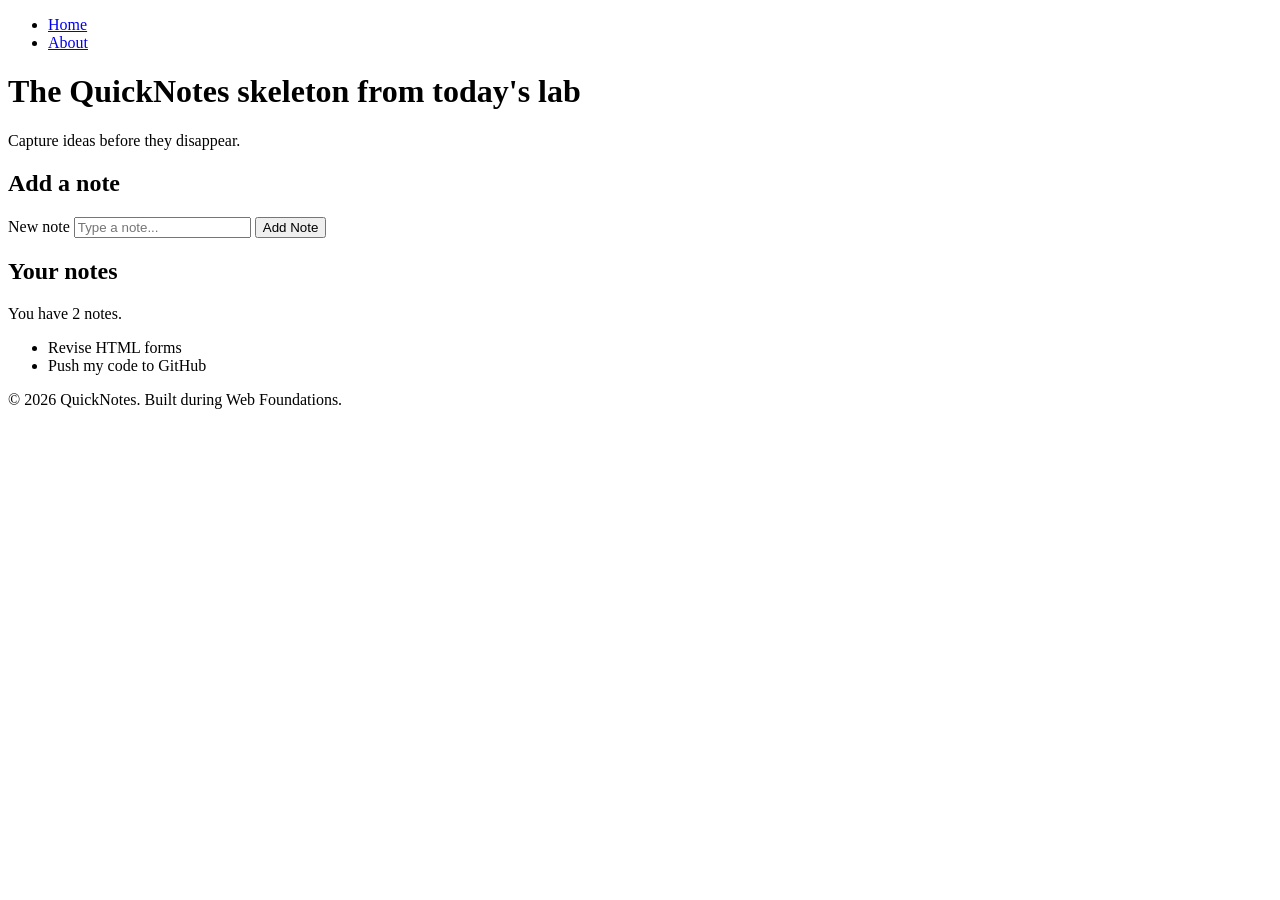
==== day-1/index.html @ 405df616 "Add Day 1 HTML files" ====
<!DOCTYPE html>
<html lang="en">
  <head>
    <meta charset="UTF-8" />
    <meta name="viewport" content="width=device-width, initial-scale=1.0" />
    <title>Quick Notes</title>
  </head>
  <body>
    <header>
      <nav>
        <ul>
          <li><a href="index.html">Home</a></li>
          <li><a href="about.html">About</a></li>
        </ul>
      </nav>
      <h1>The QuickNotes skeleton from today's lab</h1>
      <p>Capture ideas before they disappear.</p>
    </header>
 
    <main>
      <section>
        <h2>Add a note</h2>
        <form id="note-form">
          <label for="note-input">New note</label>
          <input type="text" id="note-input" placeholder="Type a note..." />
          <button type="submit">Add Note</button>
        </form>
      </section>
 
      <section>
        <h2>Your notes</h2>
        <p id="note-count">You have 2 notes.</p>
        <ul id="notes-list">
          <li>Revise HTML forms</li>
          <li>Push my code to GitHub</li>
        </ul>
      </section>
    </main>
 
    <footer>
      <p>&copy; 2026 QuickNotes. Built during Web Foundations.</p>
    </footer>
  </body>
</html>
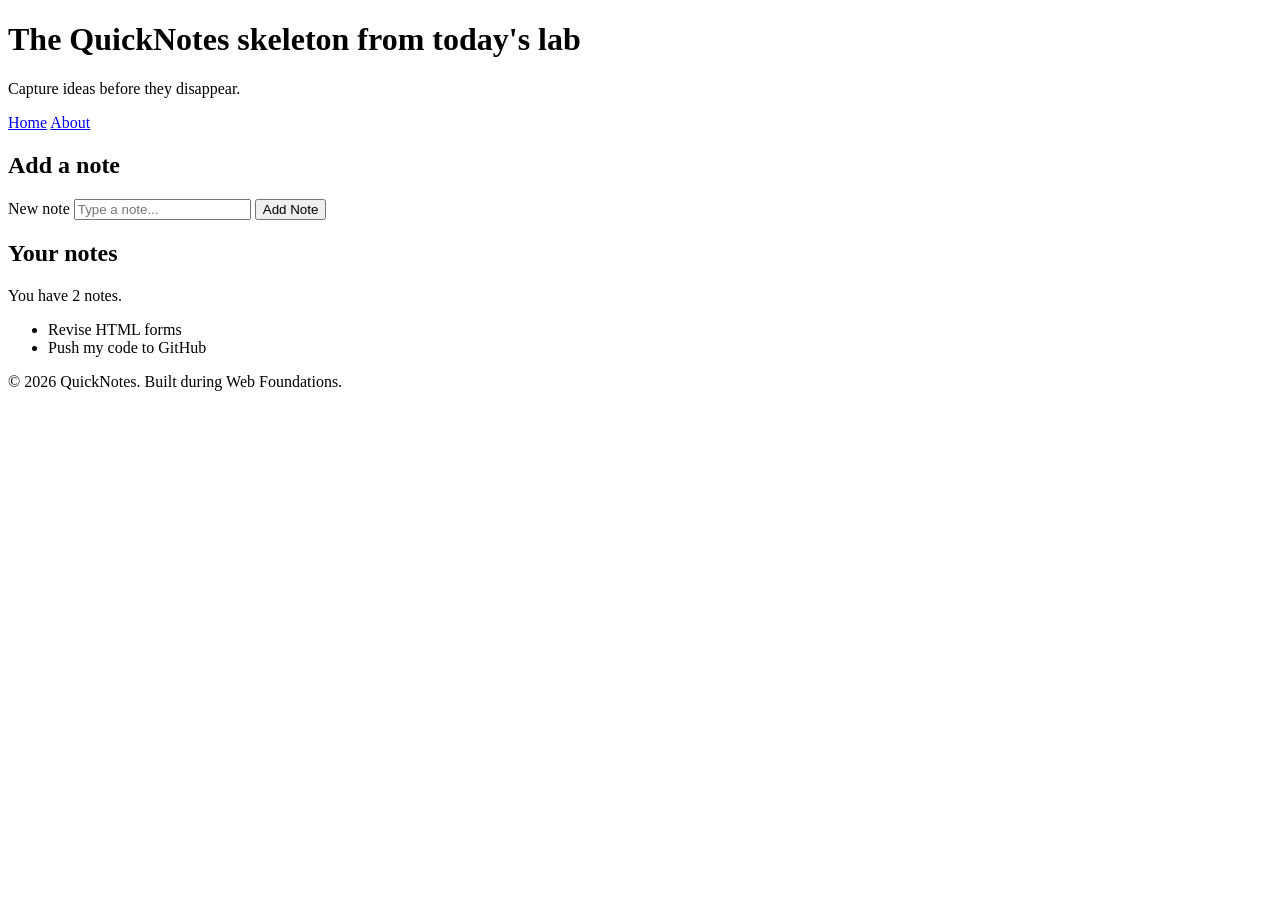
==== commit 7d1831d1: "Day 1 assignment" ====
--- a/day-1/index.html
+++ b/day-1/index.html
@@ -7,14 +7,12 @@
   </head>
   <body>
     <header>
-      <nav>
-        <ul>
-          <li><a href="index.html">Home</a></li>
-          <li><a href="about.html">About</a></li>
-        </ul>
-      </nav>
       <h1>The QuickNotes skeleton from today's lab</h1>
       <p>Capture ideas before they disappear.</p>
+      <nav>
+          <a href="index.html">Home</a>
+          <a href="about.html">About</a>
+      </nav>
     </header>
  
     <main>
